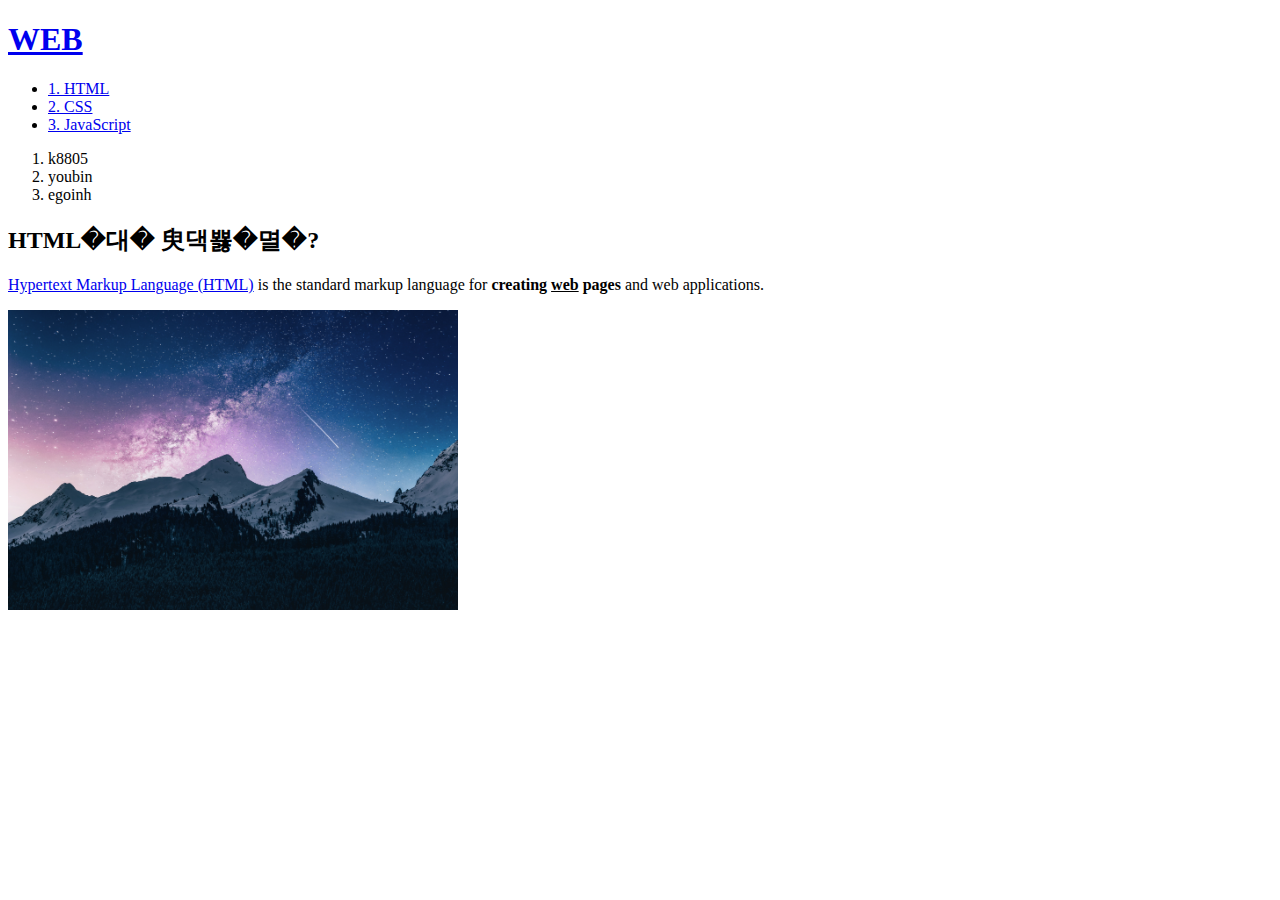
==== 1.html @ 86332cbd "HTML - 웹 사이트 완성" ====
<!DOCTYPE html>
<html>
<head>
    <meta charset="euc-kr">
    <title>WEB1 - html</title> 
</head>
<body>
    <h1><a href="index.html">WEB</a></h1>
    <ul>
        <li><a href="1.html">1. HTML</a></li>
        <li><a href="2.html">2. CSS</a></li>
        <li><a href="3.html">3. JavaScript</a></li>
    </ul>
    <ol>
        <li>k8805</li>
        <li>youbin</li>
        <li>egoinh</li>
    </ol>
    <h2>HTML이란 무엇인가?</h2>
    <p><a href="https://html.spec.whatwg.org/" target="_blank" title="html5 speicification">Hypertext Markup Language (HTML)</a> is the standard markup language for <strong>creating <u>web</u> pages</strong> and web applications.</p>
    <img src="mou.jpg" width="450">
</body>
</html>
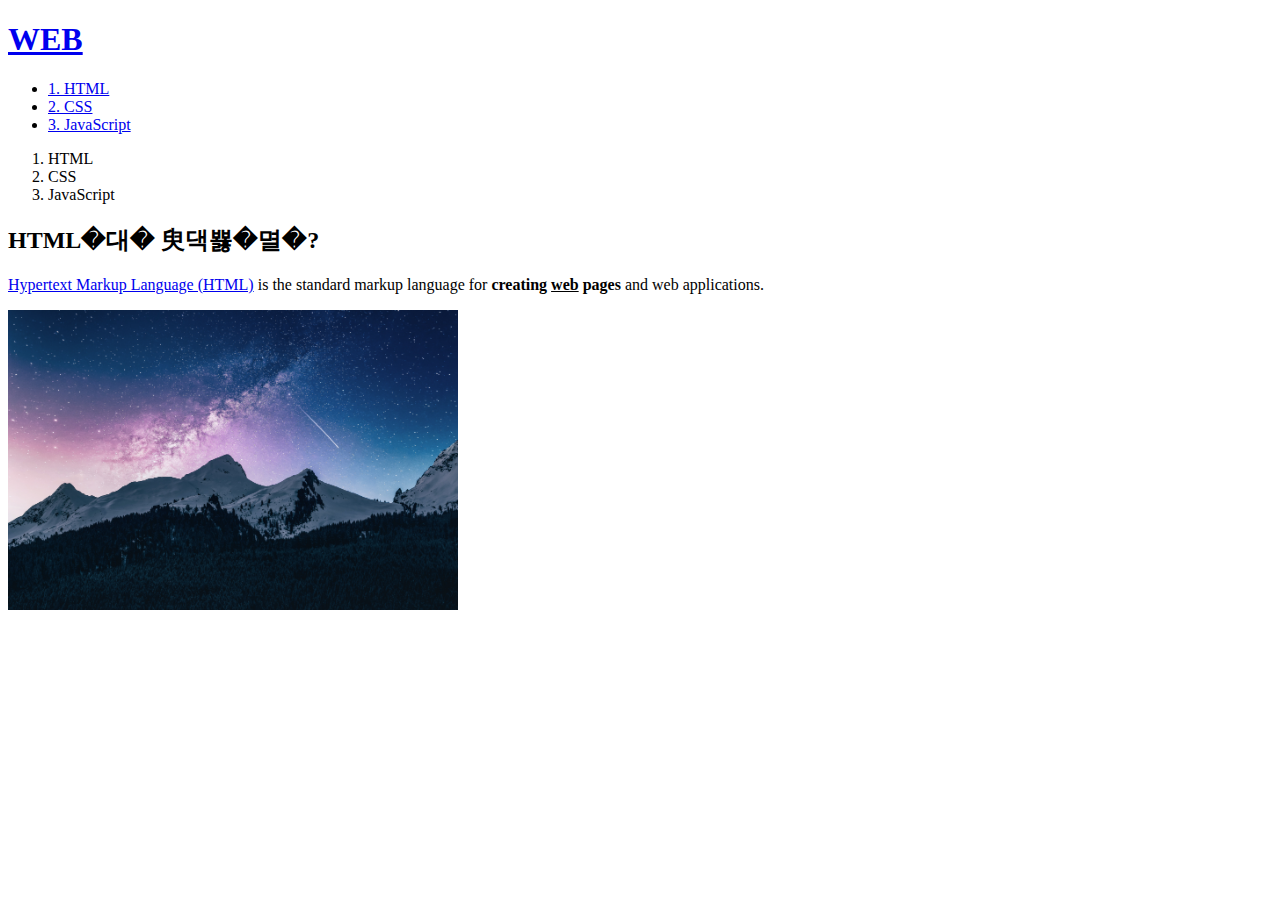
==== commit 94b0a739: "수정" ====
--- a/1.html
+++ b/1.html
@@ -12,9 +12,9 @@
         <li><a href="3.html">3. JavaScript</a></li>
     </ul>
     <ol>
-        <li>k8805</li>
-        <li>youbin</li>
-        <li>egoinh</li>
+        <li>HTML</li>
+        <li>CSS</li>
+        <li>JavaScript</li>
     </ol>
     <h2>HTML이란 무엇인가?</h2>
     <p><a href="https://html.spec.whatwg.org/" target="_blank" title="html5 speicification">Hypertext Markup Language (HTML)</a> is the standard markup language for <strong>creating <u>web</u> pages</strong> and web applications.</p>
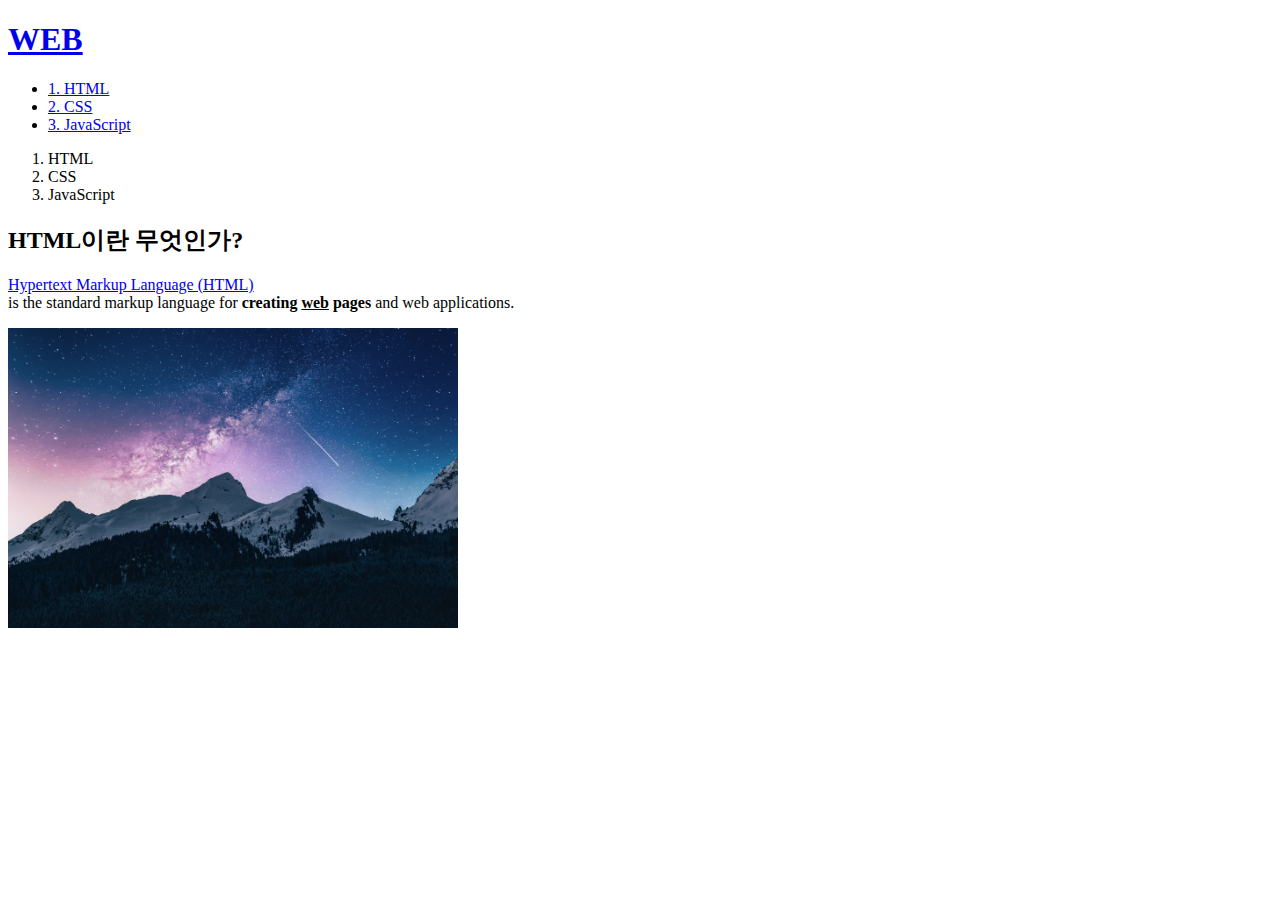
==== commit 75a474f9: "읽기 방식 수정" ====
--- a/1.html
+++ b/1.html
@@ -1,7 +1,7 @@
 <!DOCTYPE html>
 <html>
 <head>
-    <meta charset="euc-kr">
+    <meta charset="utf-8">
     <title>WEB1 - html</title> 
 </head>
 <body>
@@ -17,7 +17,7 @@
         <li>JavaScript</li>
     </ol>
     <h2>HTML이란 무엇인가?</h2>
-    <p><a href="https://html.spec.whatwg.org/" target="_blank" title="html5 speicification">Hypertext Markup Language (HTML)</a> is the standard markup language for <strong>creating <u>web</u> pages</strong> and web applications.</p>
+    <p><a href="https://html.spec.whatwg.org/" target="_blank" title="html5 speicification">Hypertext Markup Language (HTML)</a> <br>is the standard markup language for <strong>creating <u>web</u> pages</strong> and web applications.</p>
     <img src="mou.jpg" width="450">
 </body>
 </html>
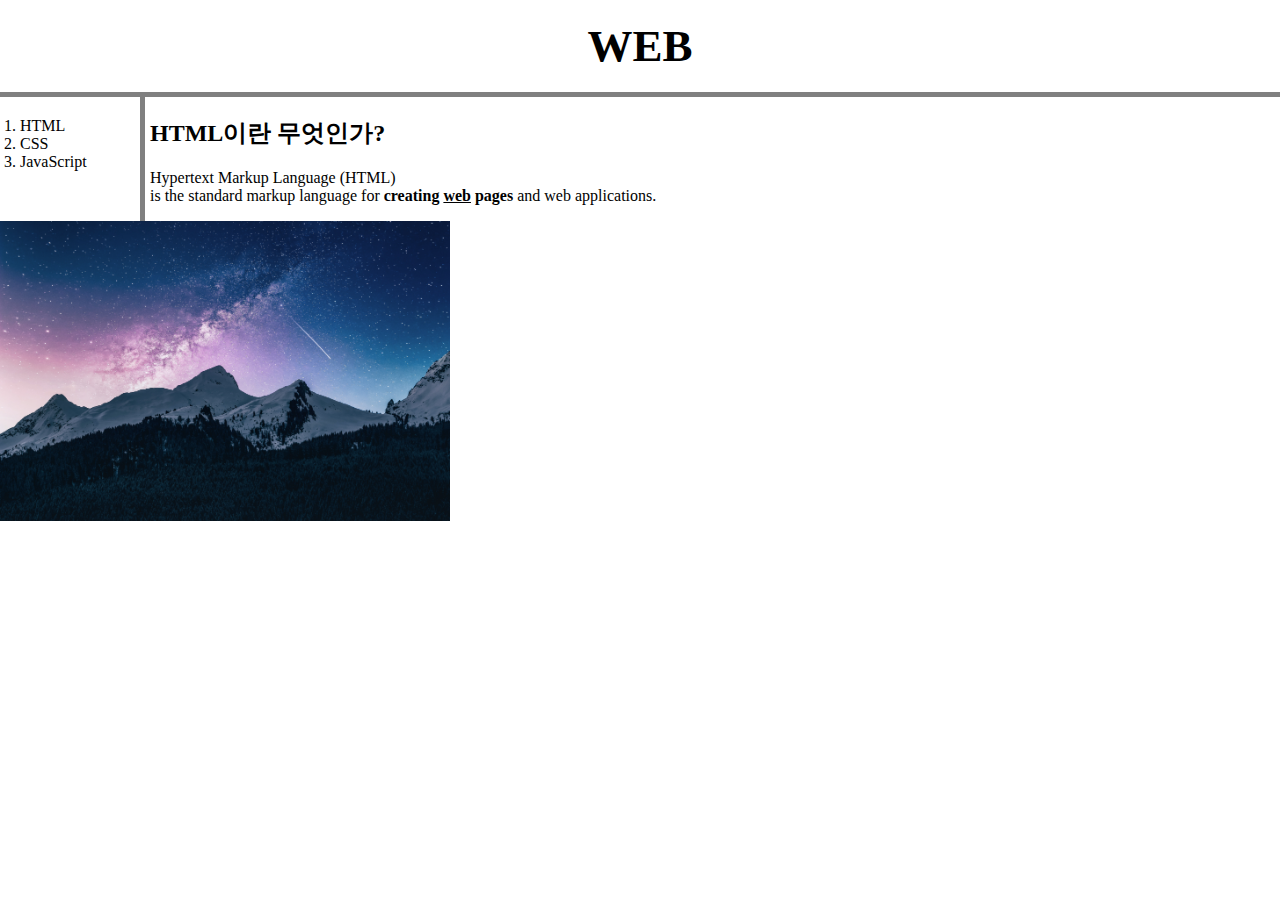
==== commit a73a76bf: "CSS update" ====
--- a/1.html
+++ b/1.html
@@ -1,24 +1,24 @@
 <!DOCTYPE html>
 <html>
-<head>
-    <meta charset="utf-8">
-    <title>WEB1 - html</title> 
-</head>
-<body>
-    <h1><a href="index.html">WEB</a></h1>
-    <ul>
-        <li><a href="1.html">1. HTML</a></li>
-        <li><a href="2.html">2. CSS</a></li>
-        <li><a href="3.html">3. JavaScript</a></li>
-    </ul>
-    <ol>
-        <li>HTML</li>
-        <li>CSS</li>
-        <li>JavaScript</li>
-    </ol>
-    <h2>HTML이란 무엇인가?</h2>
-    <p><a href="https://html.spec.whatwg.org/" target="_blank" title="html5 speicification">Hypertext Markup Language (HTML)</a> <br>is the standard markup language for <strong>creating <u>web</u> pages</strong> and web applications.</p>
-    <img src="mou.jpg" width="450">
-</body>
+    <head>
+        <meta charset="utf-8">
+        <title>WEB1 - html</title>
+        <link rel="stylesheet" href="style.css">
+    </head>
+    <body>
+        <h1><a href="index.html">WEB</a></h1>
+        <div id="grid">
+            <ol>
+                <li><a href="1.html" class="saw">HTML</a></li>
+                <li><a href="2.html" class="saw active" id="active">CSS</a></li>
+                <li><a href="3.html">JavaScript</a></li>
+            </ol>
+            <div>
+                <h2>HTML이란 무엇인가?</h2>
+                <p><a href="https://html.spec.whatwg.org/" target="_blank" title="html5 speicification">Hypertext Markup Language (HTML)</a> <br>is the standard markup language for <strong>creating <u>web</u> pages</strong> and web applications.</p>
+            </div>
+        </div>    
+        <img src="mou.jpg" width="450">
+    </body>
 </html>
 
--- a/style.css
+++ b/style.css
@@ -0,0 +1,40 @@
+body {
+    margin: 0;
+}
+a {
+    color: black;
+    text-decoration: none;
+}
+h1 {
+    font-size: 45px;
+    text-align: center;
+    border-bottom: 5px gray solid;
+    margin: 0;
+    padding: 20px;
+}
+ol {
+    border-right: 5px solid gray;
+    width: 100px;
+    margin: 0;
+    padding: 20px;
+}
+#grid {
+    display: grid;
+    grid-template-columns: 150px 1fr;
+}
+#grid ol {
+    padding-left: 20px;
+}
+#article {
+    padding-left: 25px;
+}
+@media (max-width: 600px) {
+    #grid{
+        display: block;
+    }
+    ol {
+        border-right: none;
+    }
+    h1 {
+        border-bottom: none;
+    }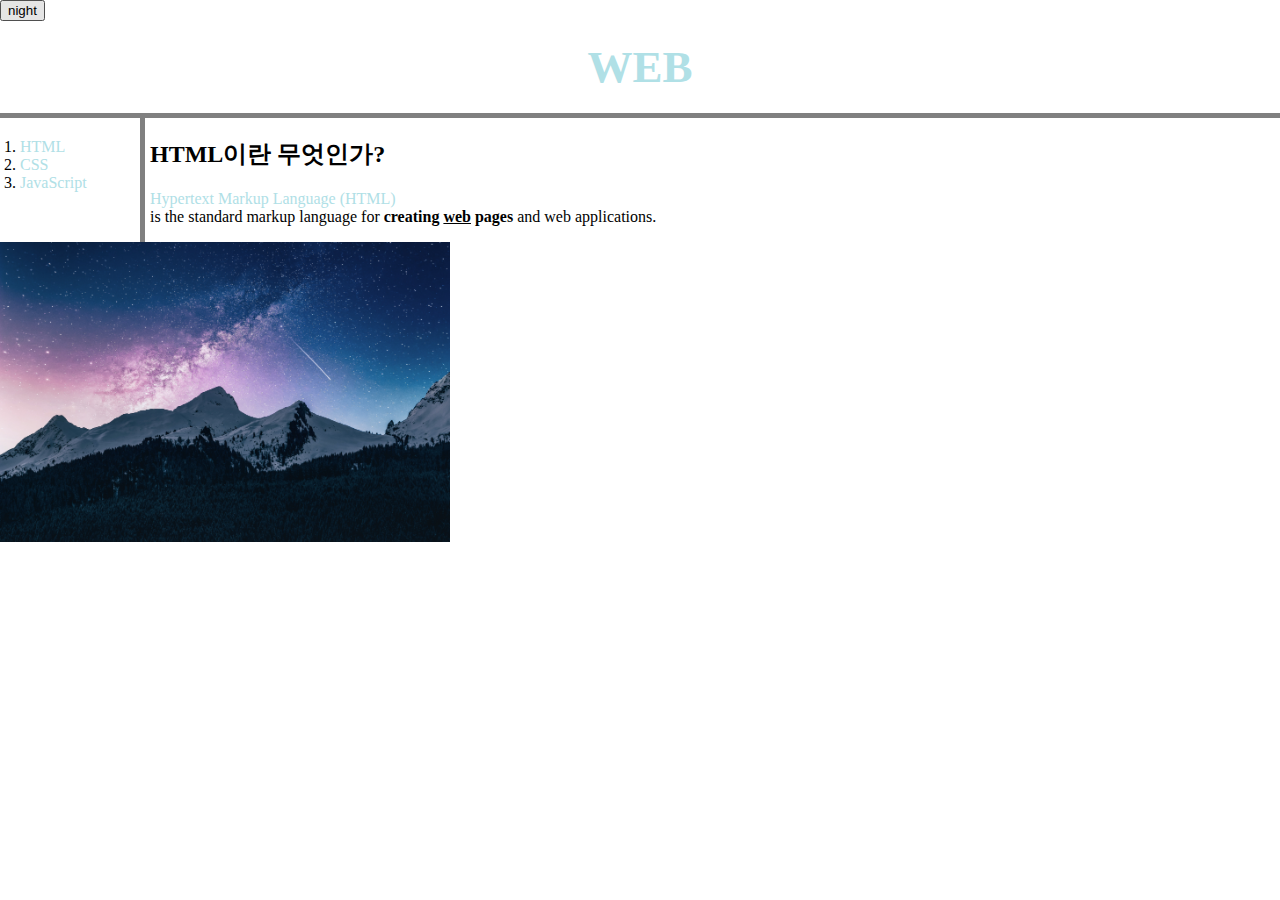
==== commit a4973a3e: "Javascripts update" ====
--- a/1.html
+++ b/1.html
@@ -4,8 +4,13 @@
         <meta charset="utf-8">
         <title>WEB1 - html</title>
         <link rel="stylesheet" href="style.css">
+        <script src="https://ajax.googleapis.com/ajax/libs/jquery/3.6.3/jquery.min.js"></script>
+        <script src="colors.js"></script>
     </head>
     <body>
+        <input type="button" value="night" onclick="
+            nightDayHandler(this);
+        ">
         <h1><a href="index.html">WEB</a></h1>
         <div id="grid">
             <ol>
@@ -18,7 +23,7 @@
                 <p><a href="https://html.spec.whatwg.org/" target="_blank" title="html5 speicification">Hypertext Markup Language (HTML)</a> <br>is the standard markup language for <strong>creating <u>web</u> pages</strong> and web applications.</p>
             </div>
         </div>    
-        <img src="mou.jpg" width="450">
+        <img src="mou.jpg" width="450"><br>
     </body>
 </html>
 
--- a/style.css
+++ b/style.css
@@ -2,7 +2,7 @@
     margin: 0;
 }
 a {
-    color: black;
+    color: powderblue;
     text-decoration: none;
 }
 h1 {
@@ -37,4 +37,5 @@
     }
     h1 {
         border-bottom: none;
-    }+    }
+}